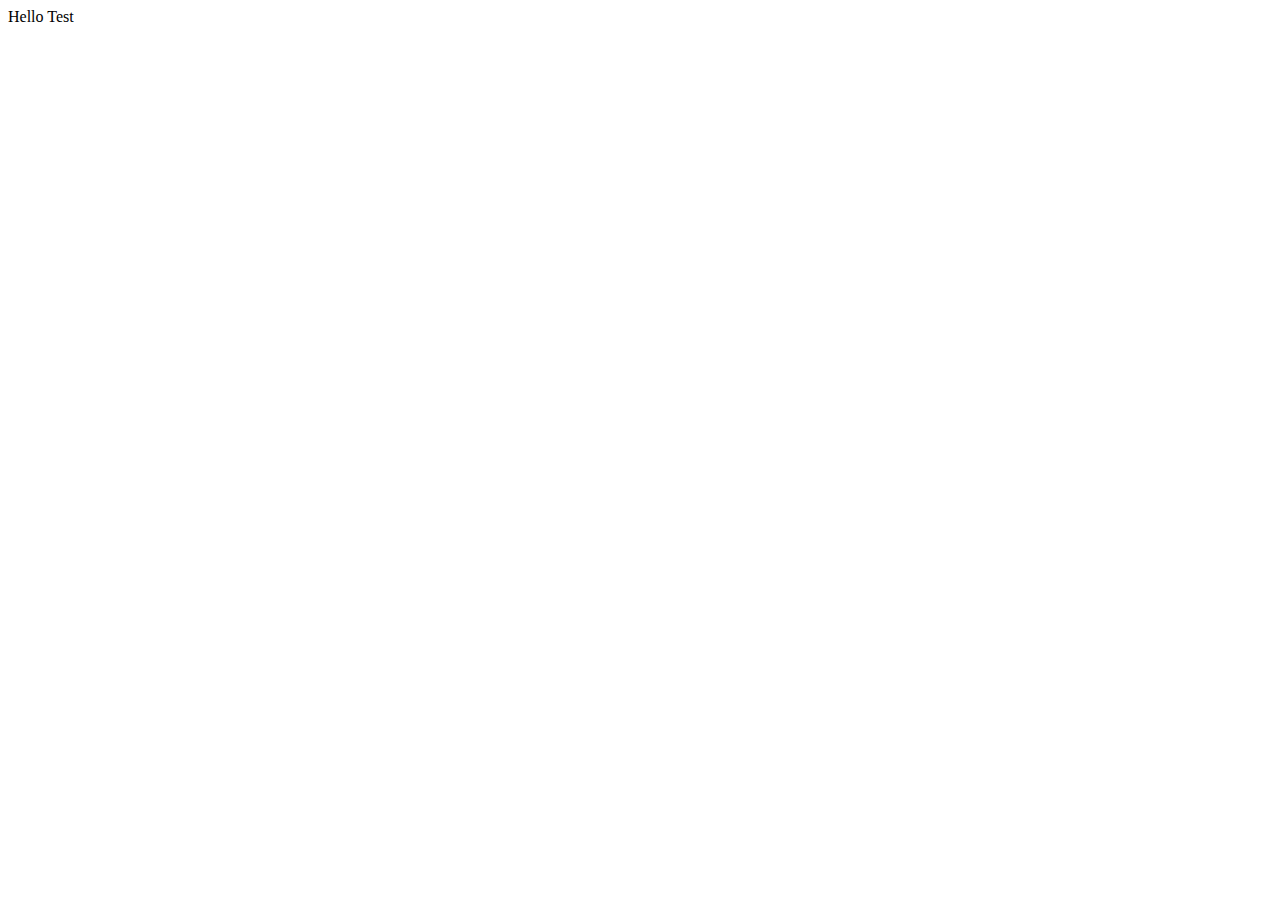
==== test/index.html @ 171c9303 "add test directory" ====
<!DOCTYPE html>
<html lang="en">
<head>
  <meta charset="UTF-8">
  <meta http-equiv="X-UA-Compatible" content="IE=edge">
  <meta name="viewport" content="width=device-width, initial-scale=1.0">
  <title>XTLD</title>
</head>
<body>
  Hello Test
</body>
</html>
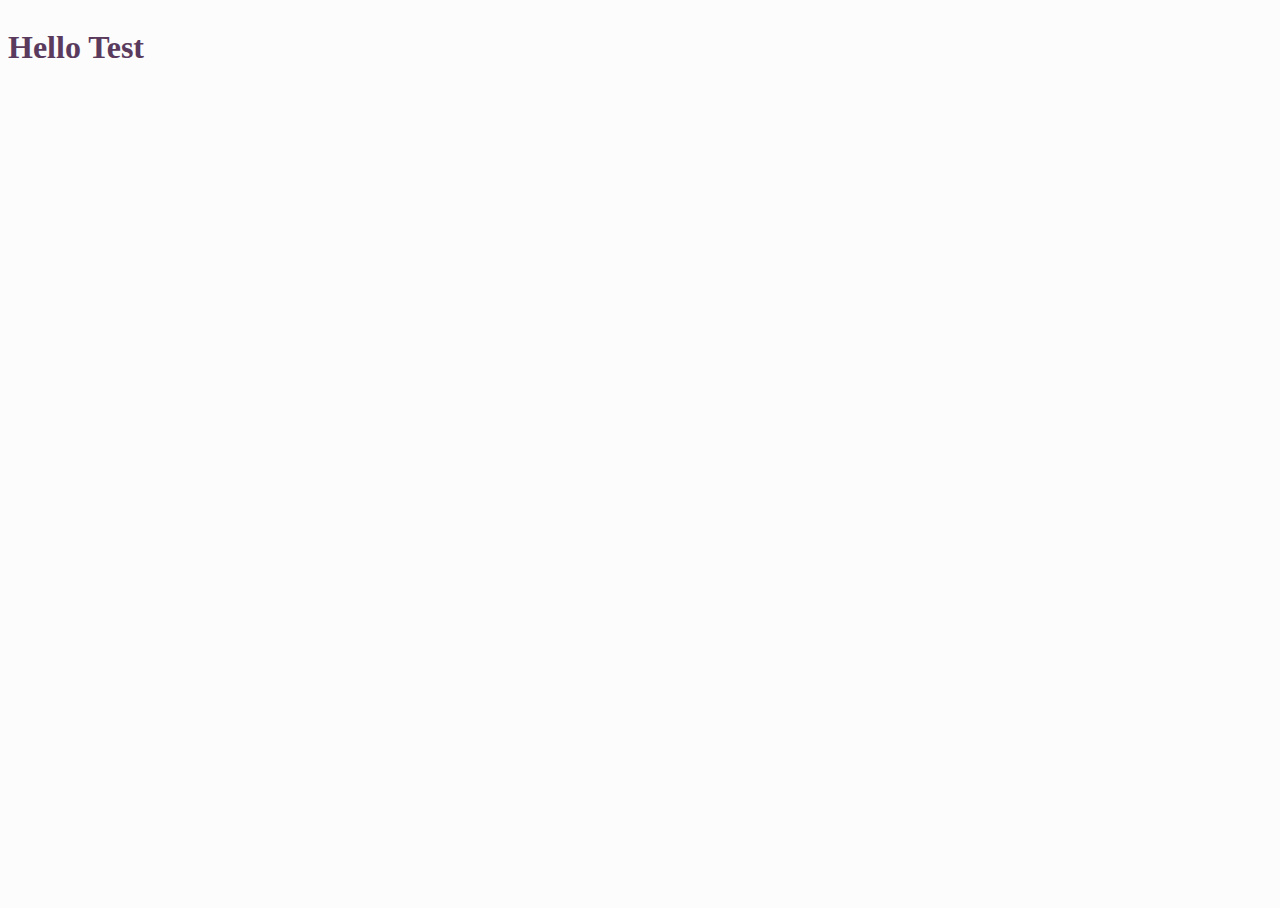
==== commit f3c51d34: "add some styles" ====
--- a/test/index.html
+++ b/test/index.html
@@ -5,8 +5,12 @@
   <meta http-equiv="X-UA-Compatible" content="IE=edge">
   <meta name="viewport" content="width=device-width, initial-scale=1.0">
   <title>XTLD</title>
+  <script src="/js/main.js"></script>
+  <link rel="stylesheet" href="/css/styles.css">
 </head>
 <body>
-  Hello Test
+  <h1>
+    Hello Test
+  </h1>
 </body>
 </html>
--- a/css/styles.css
+++ b/css/styles.css
@@ -0,0 +1,16 @@
+body, html {
+  width: 100%;
+  height: 100%;
+  overflow: hidden;
+  background-color: #fcfcfc;
+}
+
+#root {
+  width: 100%;
+  height: 100%;
+  overflow: auto;
+}
+
+h1 {
+  color: #5a3b5d;
+}
